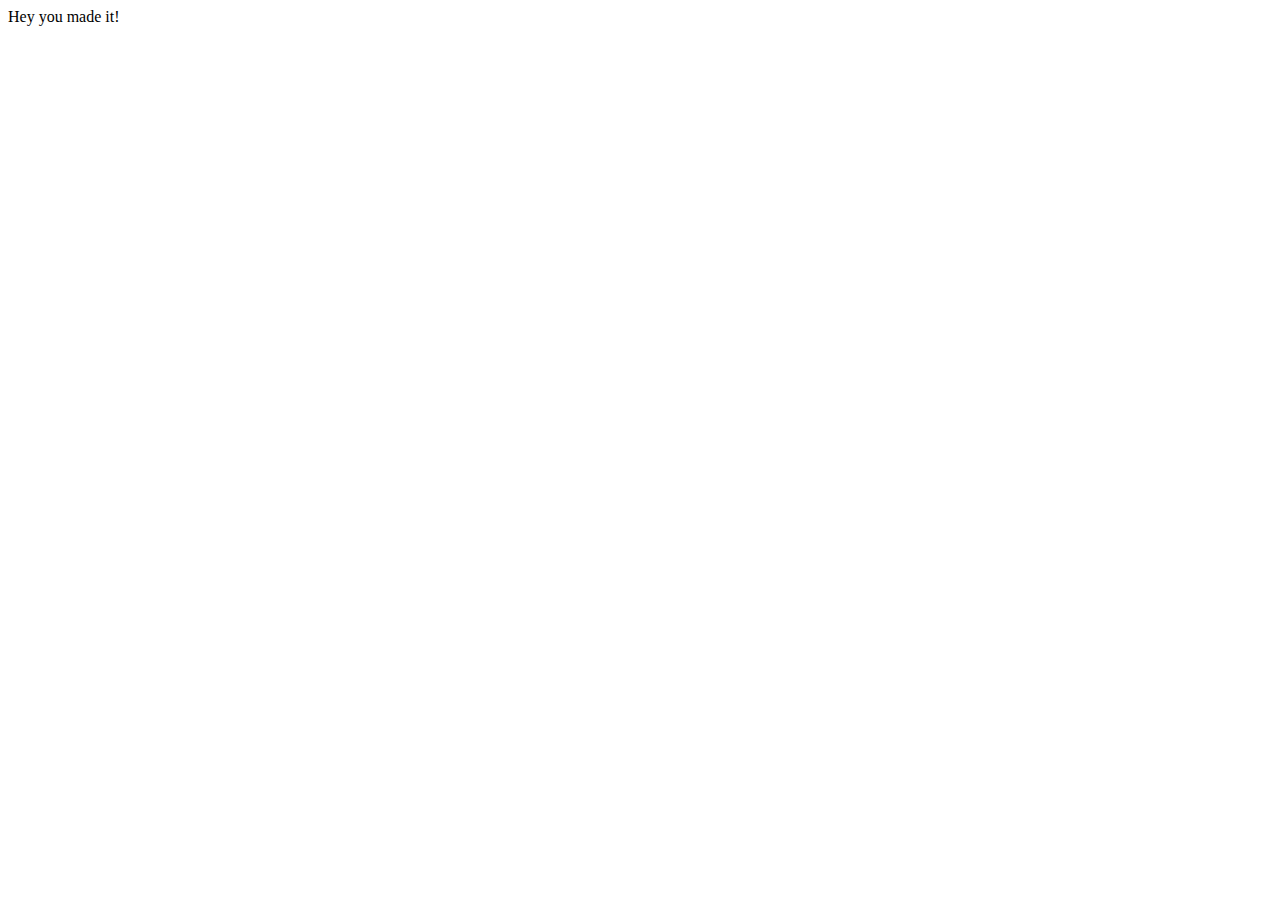
==== highscore.html @ 98abb75e "created both html pages, working on logic" ====
<!DOCTYPE html>
<html lang="en">
  <head>
    <meta charset="UTF-8" />
    <meta http-equiv="X-UA-Compatible" content="IE=edge" />
    <meta name="viewport" content="width=device-width, initial-scale=1.0" />
    <title>High Scores!</title>
  </head>
  <body>
    Hey you made it!
  </body>
</html>
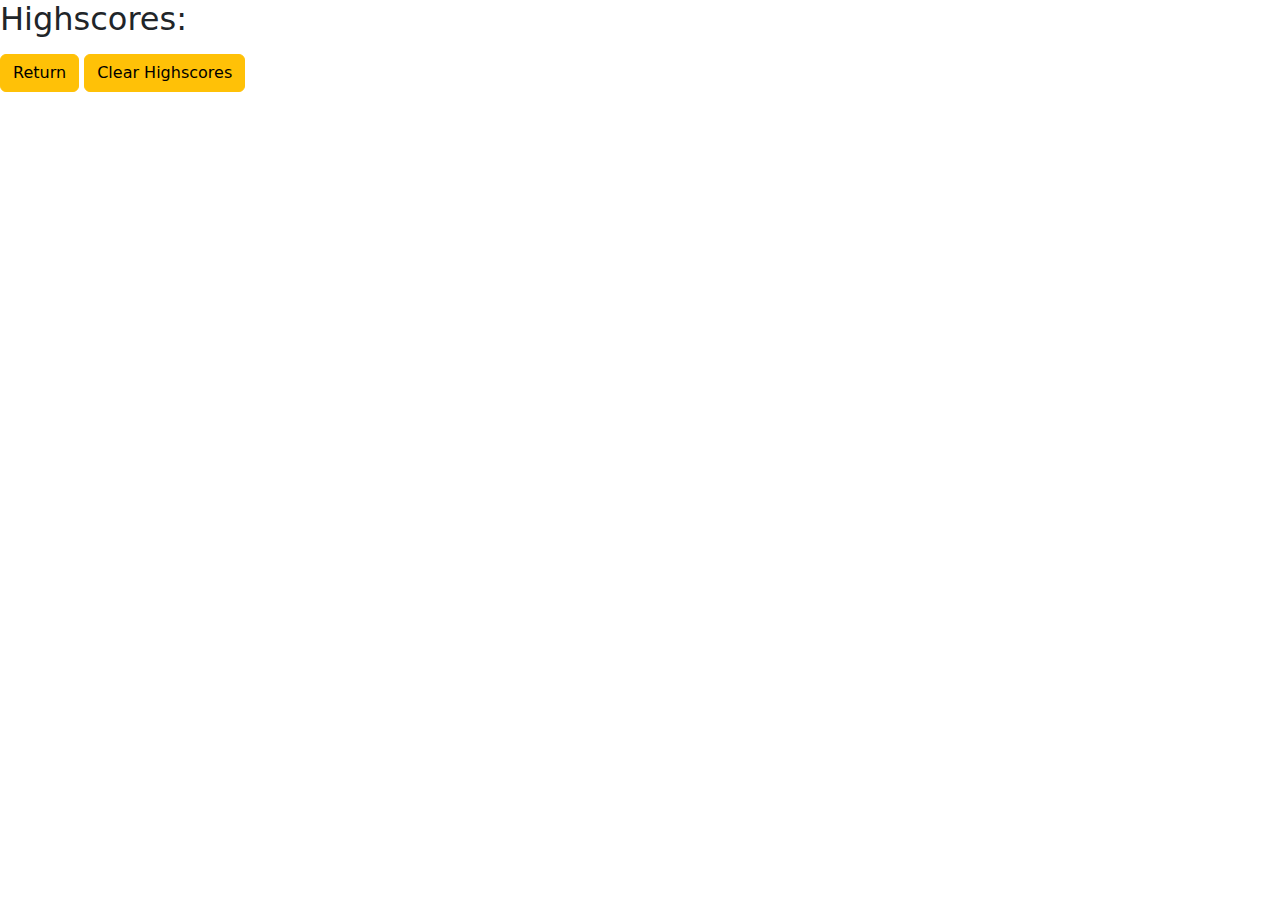
==== commit 62451827: "working on highscores page:" ====
--- a/highscore.html
+++ b/highscore.html
@@ -4,9 +4,17 @@
     <meta charset="UTF-8" />
     <meta http-equiv="X-UA-Compatible" content="IE=edge" />
     <meta name="viewport" content="width=device-width, initial-scale=1.0" />
+    <link
+      rel="stylesheet"
+      href="https://cdn.jsdelivr.net/npm/bootstrap@5.1.0/dist/css/bootstrap.min.css"
+    />
     <title>High Scores!</title>
   </head>
   <body>
-    Hey you made it!
+    <h2>Highscores:</h2>
+    <ol id="score-list"></ol>
+    <button class="btn btn-warning">Return</button>
+    <button class="btn btn-warning">Clear Highscores</button>
+    <script src="./assets/js/highcores.js"></script>
   </body>
 </html>
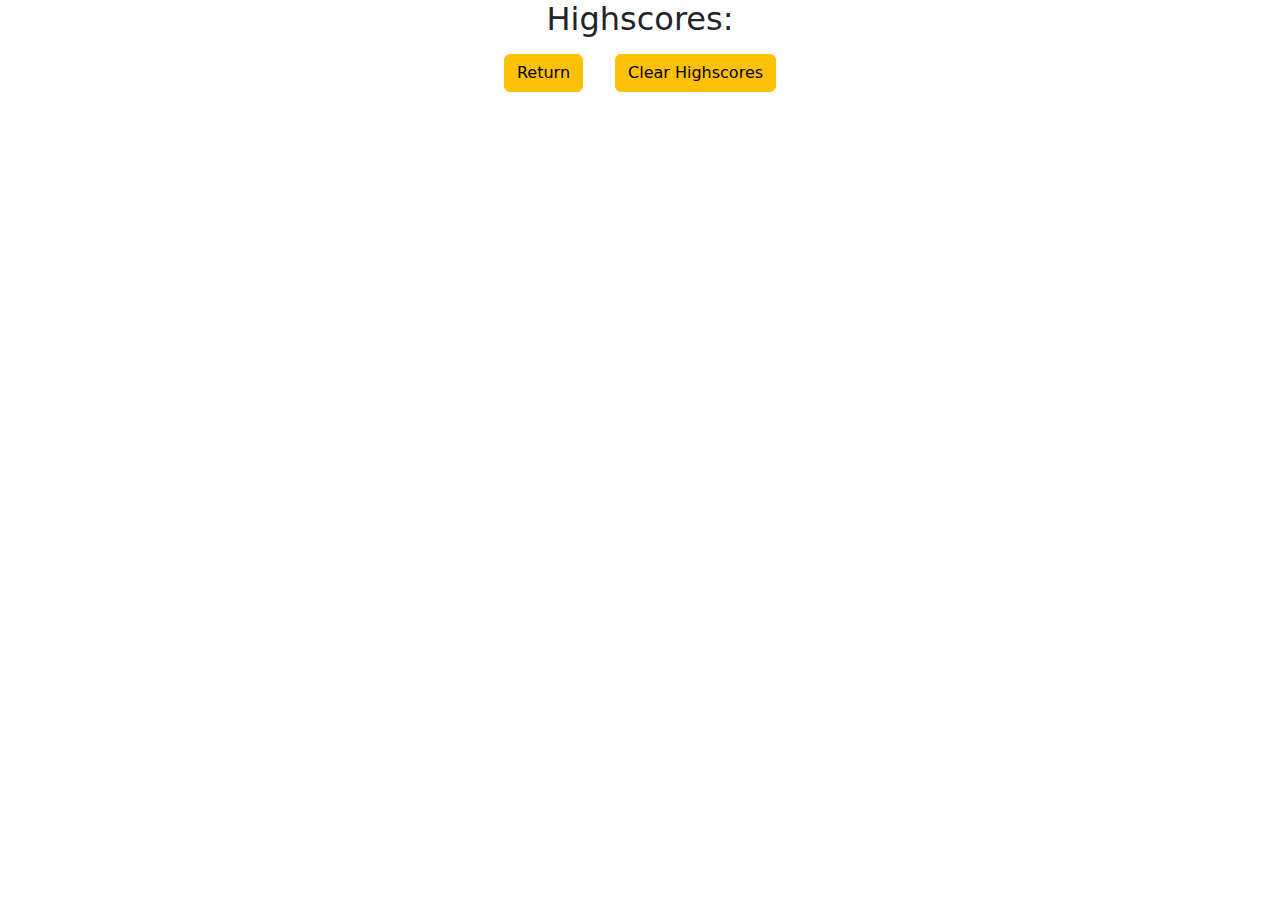
==== commit 65cd997c: "highscores page is working and can clear high scores" ====
--- a/highscore.html
+++ b/highscore.html
@@ -8,13 +8,18 @@
       rel="stylesheet"
       href="https://cdn.jsdelivr.net/npm/bootstrap@5.1.0/dist/css/bootstrap.min.css"
     />
+    <link rel="stylesheet" href="./assets/css/style.css" />
     <title>High Scores!</title>
   </head>
   <body>
-    <h2>Highscores:</h2>
-    <ol id="score-list"></ol>
-    <button class="btn btn-warning">Return</button>
-    <button class="btn btn-warning">Clear Highscores</button>
+    <h2 class="text-center">Highscores:</h2>
+    <ul id="score-list" class="text-center list"></ul>
+    <div class="d-flex justify-content-center">
+      <button class="btn btn-warning mx-3">
+        <a class="button" href="./index.html">Return</a>
+      </button>
+      <button id="clear" class="btn btn-warning mx-3">Clear Highscores</button>
+    </div>
     <script src="./assets/js/highcores.js"></script>
   </body>
 </html>
--- a/assets/css/style.css
+++ b/assets/css/style.css
@@ -0,0 +1,16 @@
+.highscore-btn {
+  margin-top: 20px;
+}
+.highscore {
+  color: white;
+  text-decoration: none;
+}
+
+.button {
+  color: black;
+  text-decoration: none;
+}
+
+.list {
+  list-style: none;
+}
